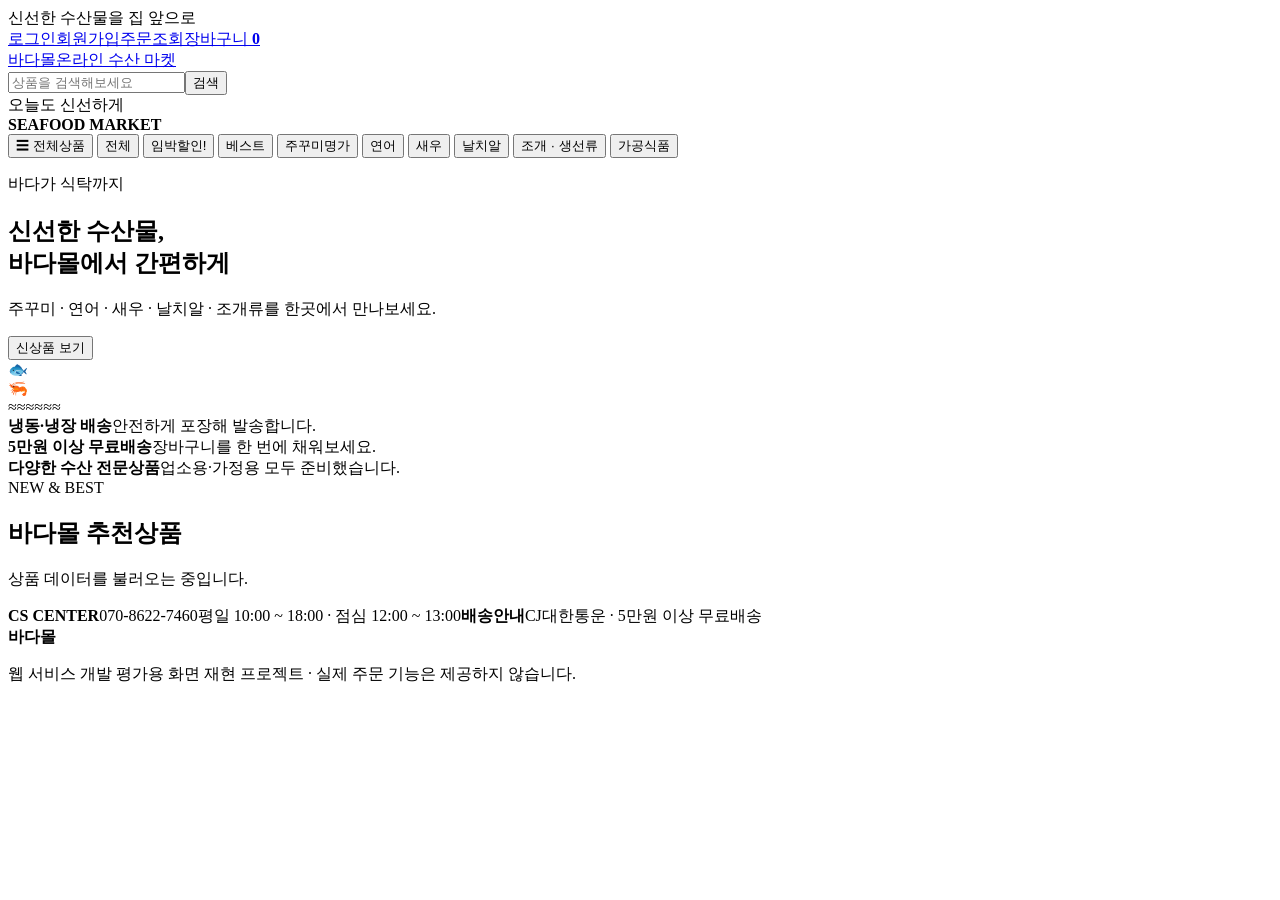
==== index.html @ 64d6fa4f "Add Badamall exercise page" ====
<!DOCTYPE html>
<html lang="ko">
<head>
  <meta charset="UTF-8" />
  <meta name="viewport" content="width=device-width, initial-scale=1.0" />
  <title>바다몰 :: 온라인 수산 마켓</title>
  <link rel="stylesheet" href="style.css" />
</head>
<body>
  <div class="topbar">
    <div class="wrap topbar-inner">
      <span>신선한 수산물을 집 앞으로</span>
      <nav><a href="#">로그인</a><a href="#">회원가입</a><a href="#">주문조회</a><a href="#">장바구니 <b id="cartCount">0</b></a></nav>
    </div>
  </div>

  <header class="wrap header">
    <a class="logo" href="#">바다몰<span>온라인 수산 마켓</span></a>
    <div class="search"><input id="searchInput" type="text" placeholder="상품을 검색해보세요"/><button id="searchBtn">검색</button></div>
    <div class="header-mini">오늘도 신선하게<br><strong>SEAFOOD MARKET</strong></div>
  </header>

  <nav class="gnb">
    <div class="wrap gnb-inner">
      <button class="all-menu">☰ 전체상품</button>
      <button data-category="all" class="active">전체</button>
      <button data-category="임박할인">임박할인!</button>
      <button data-category="BEST">베스트</button>
      <button data-category="주꾸미명가">주꾸미명가</button>
      <button data-category="연어">연어</button>
      <button data-category="새우">새우</button>
      <button data-category="날치알">날치알</button>
      <button data-category="조개 · 생선류">조개 · 생선류</button>
      <button data-category="가공식품">가공식품</button>
    </div>
  </nav>

  <main>
    <section class="hero">
      <div class="wrap hero-inner">
        <div class="hero-copy">
          <p class="eyebrow">바다가 식탁까지</p>
          <h1>신선한 수산물,<br>바다몰에서 간편하게</h1>
          <p>주꾸미 · 연어 · 새우 · 날치알 · 조개류를 한곳에서 만나보세요.</p>
          <button onclick="document.querySelector('#products').scrollIntoView({behavior:'smooth'})">신상품 보기</button>
        </div>
        <div class="hero-art" aria-hidden="true">
          <div class="bubble b1"></div><div class="bubble b2"></div><div class="bubble b3"></div>
          <div class="fish">🐟</div><div class="shrimp">🦐</div><div class="wave">≈≈≈≈≈≈</div>
        </div>
      </div>
    </section>

    <section class="wrap benefit-row">
      <div><b>냉동·냉장 배송</b><span>안전하게 포장해 발송합니다.</span></div>
      <div><b>5만원 이상 무료배송</b><span>장바구니를 한 번에 채워보세요.</span></div>
      <div><b>다양한 수산 전문상품</b><span>업소용·가정용 모두 준비했습니다.</span></div>
    </section>

    <section class="wrap products-section" id="products">
      <div class="section-title"><div><span>NEW & BEST</span><h2>바다몰 추천상품</h2></div><p id="resultText">상품 데이터를 불러오는 중입니다.</p></div>
      <div id="productGrid" class="product-grid"></div>
    </section>

    <section class="notice-strip">
      <div class="wrap notice-inner"><strong>CS CENTER</strong><span>070-8622-7460</span><span>평일 10:00 ~ 18:00 · 점심 12:00 ~ 13:00</span><strong>배송안내</strong><span>CJ대한통운 · 5만원 이상 무료배송</span></div>
    </section>
  </main>

  <footer>
    <div class="wrap footer-inner">
      <strong>바다몰</strong>
      <p>웹 서비스 개발 평가용 화면 재현 프로젝트 · 실제 주문 기능은 제공하지 않습니다.</p>
    </div>
  </footer>

  <div id="toast" class="toast" role="status"></div>
  <script src="app.js"></script>
</body>
</html>
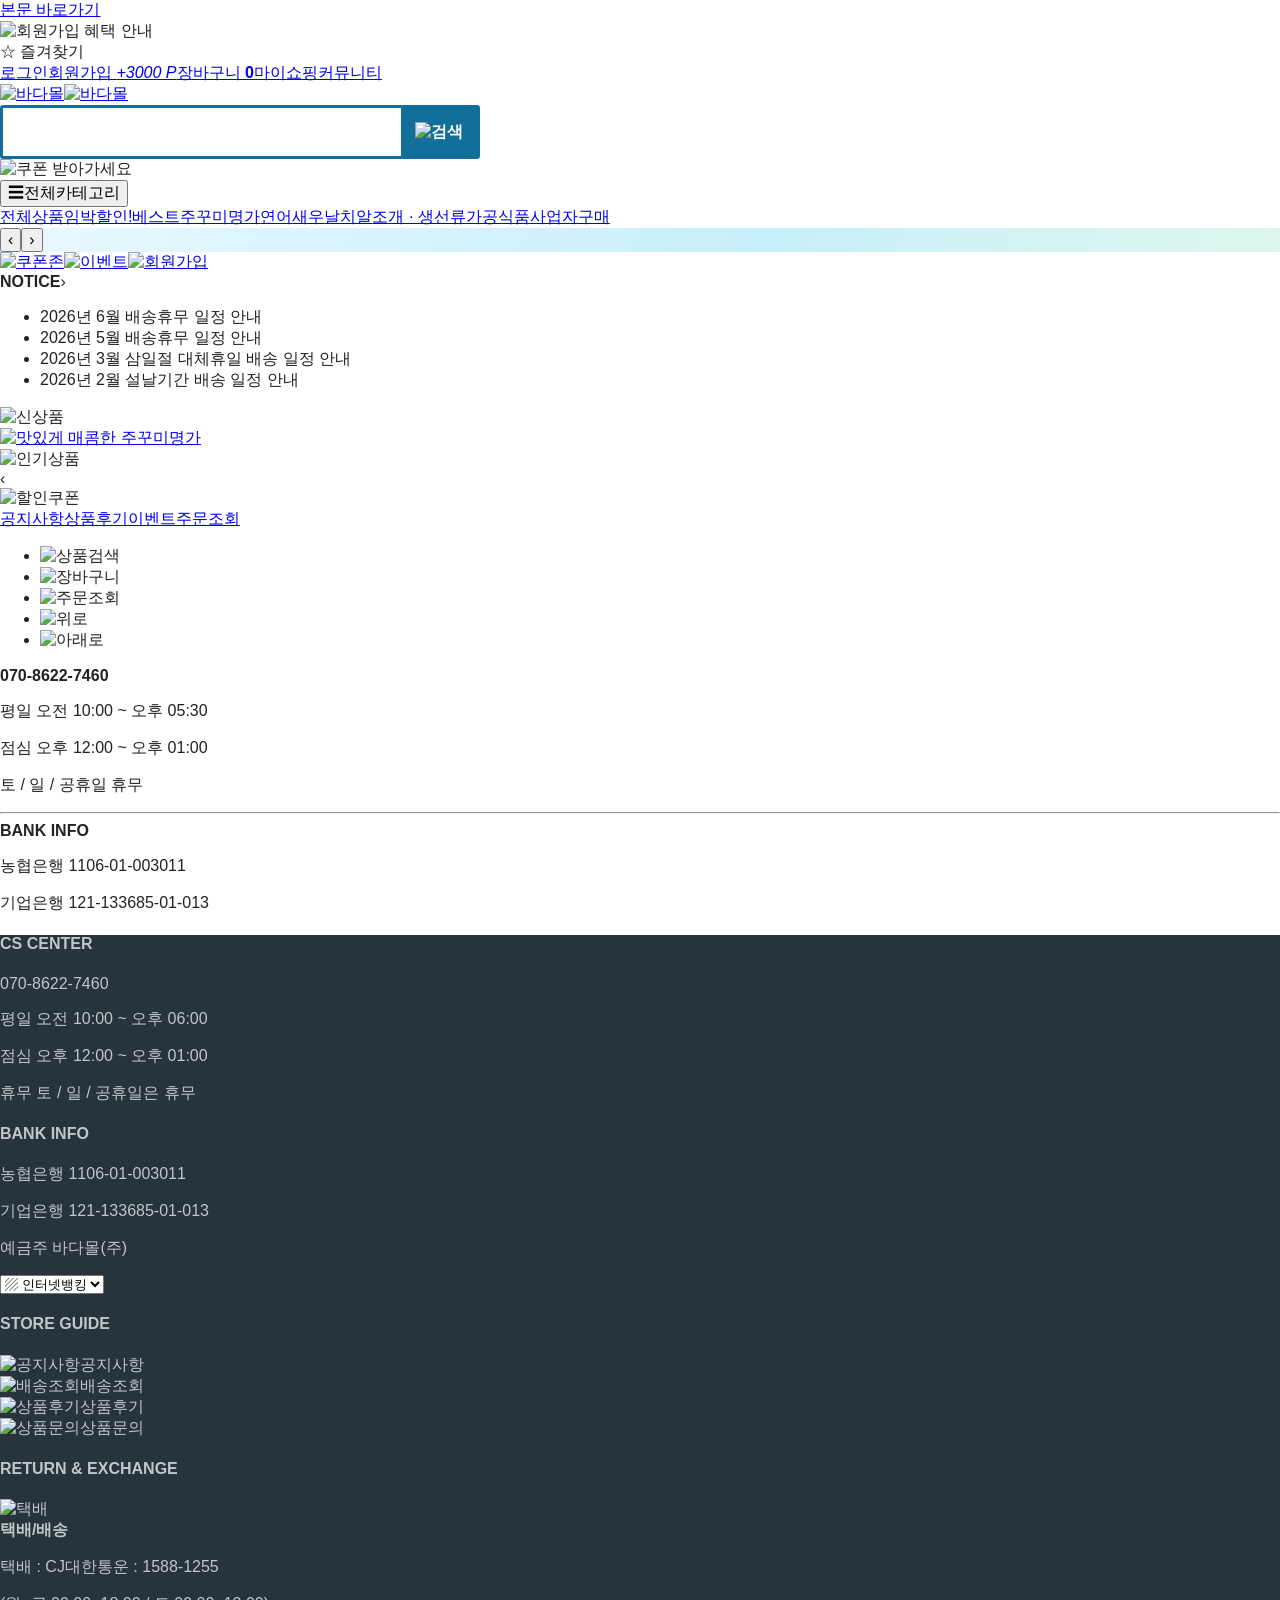
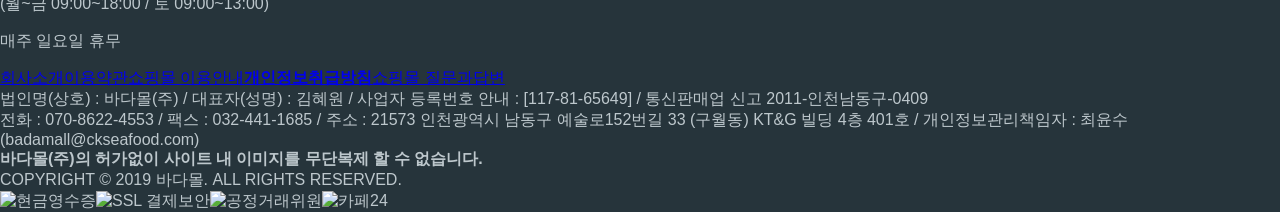
==== commit 1636854c: "Rebuild Badamall page from captured original" ====
--- a/index.html
+++ b/index.html
@@ -1,80 +1,60 @@
-<!DOCTYPE html>
+<!doctype html>
 <html lang="ko">
 <head>
-  <meta charset="UTF-8" />
-  <meta name="viewport" content="width=device-width, initial-scale=1.0" />
+  <meta charset="utf-8" />
+  <meta name="viewport" content="width=device-width, initial-scale=1" />
+  <meta name="description" content="문 앞까지 찾아가는 신선함" />
   <title>바다몰 :: 온라인 수산 마켓</title>
   <link rel="stylesheet" href="style.css" />
 </head>
 <body>
-  <div class="topbar">
-    <div class="wrap topbar-inner">
-      <span>신선한 수산물을 집 앞으로</span>
-      <nav><a href="#">로그인</a><a href="#">회원가입</a><a href="#">주문조회</a><a href="#">장바구니 <b id="cartCount">0</b></a></nav>
+  <a class="skip" href="#main">본문 바로가기</a>
+  <div class="top-promo"><img src="assets/top_bn_4.jpeg" alt="회원가입 혜택 안내"></div>
+  <header>
+    <div class="utility-bar">
+      <div class="frame utility-inner">
+        <div class="favorite">☆ 즐겨찾기</div>
+        <nav class="utility-nav" aria-label="회원 메뉴">
+          <a href="#">로그인</a><a href="#">회원가입 <em>+3000 P</em></a><a href="#">장바구니 <strong>0</strong></a><a href="#">마이쇼핑</a><a href="#">커뮤니티</a>
+        </nav>
+      </div>
     </div>
-  </div>
-
-  <header class="wrap header">
-    <a class="logo" href="#">바다몰<span>온라인 수산 마켓</span></a>
-    <div class="search"><input id="searchInput" type="text" placeholder="상품을 검색해보세요"/><button id="searchBtn">검색</button></div>
-    <div class="header-mini">오늘도 신선하게<br><strong>SEAFOOD MARKET</strong></div>
+    <div class="frame logo-row">
+      <a class="brand" href="#"><img class="brand-off" src="assets/logo_off.jpeg" alt="바다몰"><img class="brand-on" src="assets/logo_on.jpeg" alt="바다몰"></a>
+      <form class="search" onsubmit="return false">
+        <input type="search" aria-label="상품검색" /><button type="submit"><img src="assets/btn_search.png" alt="검색"></button>
+      </form>
+      <img class="coupon-small" src="assets/e250aeffa8745fe8e4733c5c7f49d353.jpeg" alt="쿠폰 받아가세요">
+    </div>
+    <div class="category-bar">
+      <div class="frame category-inner">
+        <button class="all-category" type="button"><span class="hamb">☰</span>전체카테고리</button>
+        <nav class="categories"><a href="#">전체상품</a><a href="#">임박할인!</a><a href="#">베스트</a><a href="#">주꾸미명가</a><a href="#">연어</a><a href="#">새우</a><a href="#">날치알</a><a href="#">조개 · 생선류</a><a href="#">가공식품</a><a href="#">사업자구매</a></nav>
+      </div>
+    </div>
   </header>
-
-  <nav class="gnb">
-    <div class="wrap gnb-inner">
-      <button class="all-menu">☰ 전체상품</button>
-      <button data-category="all" class="active">전체</button>
-      <button data-category="임박할인">임박할인!</button>
-      <button data-category="BEST">베스트</button>
-      <button data-category="주꾸미명가">주꾸미명가</button>
-      <button data-category="연어">연어</button>
-      <button data-category="새우">새우</button>
-      <button data-category="날치알">날치알</button>
-      <button data-category="조개 · 생선류">조개 · 생선류</button>
-      <button data-category="가공식품">가공식품</button>
+  <main id="main" class="frame main-layout">
+    <section class="hero" aria-label="메인 배너"><div id="heroSlides" class="hero-slides"></div><button class="hero-arrow prev" type="button" aria-label="이전">‹</button><button class="hero-arrow next" type="button" aria-label="다음">›</button><div id="heroDots" class="hero-dots"></div></section>
+    <section class="utility-panels">
+      <a href="#"><img src="assets/5e83bbdaaf3fa210a87ea90780df0187.jpeg" alt="쿠폰존"></a><a href="#"><img src="assets/75cbaa7b7179e3c220a9dcb2f1cbb397.jpeg" alt="이벤트"></a><a href="#"><img src="assets/54b4b73bd3ab2d508f233fd41230df0c.jpeg" alt="회원가입"></a>
+      <div class="notice"><div class="notice-head"><strong>NOTICE</strong><span>›</span></div><ul><li>2026년 6월 배송휴무 일정 안내</li><li>2026년 5월 배송휴무 일정 안내</li><li>2026년 3월 삼일절 대체휴일 배송 일정 안내</li><li>2026년 2월 설날기간 배송 일정 안내</li></ul></div>
+    </section>
+    <section class="product-section"><img class="section-title-image" src="assets/main_title_3.jpeg" alt="신상품"><div id="newProducts" class="product-grid grid4" aria-live="polite"></div></section>
+    <a class="wide-banner" href="#"><img src="assets/72227cf4-7fc6-4498-d7ba-f615a05de2be.jpeg" alt="맛있게 매콤한 주꾸미명가"></a>
+    <section class="product-section best-section"><img class="section-title-image" src="assets/main_title_2.jpeg" alt="인기상품"><div id="bestProducts" class="product-grid grid3" aria-live="polite"></div></section>
+  </main>
+  <aside class="right-quick" aria-label="빠른 메뉴"><div class="quick-toggle">‹</div><img class="quick-coupon" src="assets/b165157c-357c-4780-bff8-9d97b3fb7e12.jpeg" alt="할인쿠폰"><div class="quick-links"><a href="#">공지사항</a><a href="#">상품후기</a><a href="#">이벤트</a><a href="#">주문조회</a></div><ul class="quick-icons"><li><img src="assets/ico_search.png" alt="상품검색"></li><li><img src="assets/ico_cart.png" alt="장바구니"></li><li><img src="assets/ico_order.png" alt="주문조회"></li><li class="arrow"><img src="assets/top_bt.png" alt="위로"></li><li class="arrow"><img src="assets/top_bt_bot.png" alt="아래로"></li></ul><div class="quick-info"><b>070-8622-7460</b><p>평일 오전 10:00 ~ 오후 05:30</p><p>점심 오후 12:00 ~ 오후 01:00</p><p>토 / 일 / 공휴일 휴무</p><hr><strong>BANK INFO</strong><p>농협은행 1106-01-003011</p><p>기업은행 121-133685-01-013</p></div></aside>
+  <footer>
+    <div class="frame footer-top">
+      <div class="foot-col call"><h4>CS CENTER</h4><div class="phone">070-8622-7460</div><p><span>평일</span> 오전 10:00 ~ 오후 06:00</p><p><span>점심</span> 오후 12:00 ~ 오후 01:00</p><p><span>휴무</span> 토 / 일 / 공휴일은 휴무</p></div>
+      <div class="foot-col bank"><h4>BANK INFO</h4><p><span>농협은행</span> 1106-01-003011</p><p><span>기업은행</span> 121-133685-01-013</p><p><span>예금주</span> 바다몰(주)</p><select aria-label="인터넷뱅킹"><option>▨ 인터넷뱅킹</option></select></div>
+      <div class="foot-col guide"><h4>STORE GUIDE</h4><div class="guide-icons"><div><img src="assets/board_1.jpeg" alt="공지사항"><span>공지사항</span></div><div><img src="assets/board_2.jpeg" alt="배송조회"><span>배송조회</span></div><div><img src="assets/board_3.jpeg" alt="상품후기"><span>상품후기</span></div><div><img src="assets/board_4.jpeg" alt="상품문의"><span>상품문의</span></div></div></div>
+      <div class="foot-col return"><h4>RETURN &amp; EXCHANGE</h4><div class="return-line"><img src="assets/order_icon.png" alt="택배"><div><b>택배/배송</b><p>택배 : CJ대한통운 : 1588-1255</p><p>(월~금 09:00~18:00 / 토 09:00~13:00)</p><p>매주 일요일 휴무</p></div></div></div>
     </div>
-  </nav>
-
-  <main>
-    <section class="hero">
-      <div class="wrap hero-inner">
-        <div class="hero-copy">
-          <p class="eyebrow">바다가 식탁까지</p>
-          <h1>신선한 수산물,<br>바다몰에서 간편하게</h1>
-          <p>주꾸미 · 연어 · 새우 · 날치알 · 조개류를 한곳에서 만나보세요.</p>
-          <button onclick="document.querySelector('#products').scrollIntoView({behavior:'smooth'})">신상품 보기</button>
-        </div>
-        <div class="hero-art" aria-hidden="true">
-          <div class="bubble b1"></div><div class="bubble b2"></div><div class="bubble b3"></div>
-          <div class="fish">🐟</div><div class="shrimp">🦐</div><div class="wave">≈≈≈≈≈≈</div>
-        </div>
-      </div>
-    </section>
-
-    <section class="wrap benefit-row">
-      <div><b>냉동·냉장 배송</b><span>안전하게 포장해 발송합니다.</span></div>
-      <div><b>5만원 이상 무료배송</b><span>장바구니를 한 번에 채워보세요.</span></div>
-      <div><b>다양한 수산 전문상품</b><span>업소용·가정용 모두 준비했습니다.</span></div>
-    </section>
-
-    <section class="wrap products-section" id="products">
-      <div class="section-title"><div><span>NEW & BEST</span><h2>바다몰 추천상품</h2></div><p id="resultText">상품 데이터를 불러오는 중입니다.</p></div>
-      <div id="productGrid" class="product-grid"></div>
-    </section>
-
-    <section class="notice-strip">
-      <div class="wrap notice-inner"><strong>CS CENTER</strong><span>070-8622-7460</span><span>평일 10:00 ~ 18:00 · 점심 12:00 ~ 13:00</span><strong>배송안내</strong><span>CJ대한통운 · 5만원 이상 무료배송</span></div>
-    </section>
-  </main>
-
-  <footer>
-    <div class="wrap footer-inner">
-      <strong>바다몰</strong>
-      <p>웹 서비스 개발 평가용 화면 재현 프로젝트 · 실제 주문 기능은 제공하지 않습니다.</p>
-    </div>
+    <div class="frame footer-menu"><a href="#">회사소개</a><a href="#">이용약관</a><a href="#">쇼핑몰 이용안내</a><a href="#"><strong>개인정보취급방침</strong></a><a href="#">쇼핑몰 질문과답변</a></div>
+    <div class="frame company">법인명(상호) : 바다몰(주) / 대표자(성명) : 김혜원 / 사업자 등록번호 안내 : [117-81-65649] / 통신판매업 신고 2011-인천남동구-0409<br>전화 : 070-8622-4553 / 팩스 : 032-441-1685 / 주소 : 21573 인천광역시 남동구 예술로152번길 33 (구월동) KT&amp;G 빌딩 4층 401호 / 개인정보관리책임자 : 최윤수(badamall@ckseafood.com)<br><b>바다몰(주)의 허가없이 사이트 내 이미지를 무단복제 할 수 없습니다.</b><br>COPYRIGHT © 2019 바다몰. ALL RIGHTS RESERVED.</div>
+    <div class="footer-warning"><div class="frame warning-inner"><img src="assets/footer_ico_01.png" alt="현금영수증"><img src="assets/footer_ico_02.png" alt="SSL 결제보안"><img src="assets/footer_ico_03.png" alt="공정거래위원"><img src="assets/footer_ico_04.png" alt="카페24"></div></div>
   </footer>
-
-  <div id="toast" class="toast" role="status"></div>
-  <script src="app.js"></script>
+  <div id="toast" class="toast" role="status"></div><script src="app.js"></script>
 </body>
 </html>
--- a/style.css
+++ b/style.css
@@ -0,0 +1 @@
+*{box-sizing:border-box}html{scroll-behavior:smooth}body{margin:0;font-family:Arial,'Noto Sans KR',sans-serif;color:#222;background:#fff}button,input{font:inherit}.wrap{max-width:1180px;margin:0 auto;padding:0 20px}.topbar{background:#f5f7f8;border-bottom:1px solid #e8ecef;font-size:12px;color:#6a747c}.topbar-inner{height:36px;display:flex;align-items:center;justify-content:space-between}.topbar nav{display:flex;gap:18px}.topbar a{color:inherit;text-decoration:none}.header{height:118px;display:flex;align-items:center;justify-content:space-between;gap:35px}.logo{text-decoration:none;font-weight:900;font-size:42px;letter-spacing:-4px;color:#0b6fa4;display:flex;flex-direction:column;line-height:.9}.logo span{font-size:11px;letter-spacing:2px;color:#657983;margin-top:9px}.search{display:flex;width:480px;border:3px solid #126f9c;border-radius:3px;overflow:hidden}.search input{flex:1;border:0;padding:15px 16px;outline:none}.search button{width:76px;border:0;background:#126f9c;color:#fff;font-weight:700}.header-mini{text-align:right;color:#61717a;font-size:12px;line-height:1.6}.header-mini strong{color:#126f9c;letter-spacing:1px}.gnb{border-top:1px solid #e5e8ea;border-bottom:1px solid #d9dfe3;background:white;position:sticky;top:0;z-index:5}.gnb-inner{display:flex;align-items:center;height:54px;overflow:auto;padding-right:0;padding-left:0}.gnb button{height:54px;white-space:nowrap;padding:0 16px;border:0;background:#fff;color:#333;cursor:pointer}.gnb button.active{color:#0d79ad;font-weight:800}.gnb .all-menu{background:#0b6fa4;color:#fff;font-weight:700;padding:0 24px}.hero{background:linear-gradient(120deg,#eaf8ff,#c7eff9 60%,#dff7ee);overflow:hidden}.hero-inner{min-height:405px;display:flex;align-items:center;justify-content:space-between}.hero-copy{padding:48px 0;position:relative;z-index:2}.eyebrow{color:#0b7aa8;font-weight:800;letter-spacing:3px;font-size:13px}.hero h1{font-size:46px;letter-spacing:-2.5px;line-height:1.13;margin:12px 0 20px;color:#173f52}.hero-copy>p:not(.eyebrow){color:#4d6d7b;font-size:16px}.hero-copy button{margin-top:20px;background:#123e52;color:#fff;border:0;padding:14px 28px;border-radius:2px;font-weight:700;cursor:pointer}.hero-art{width:460px;height:330px;position:relative}.fish{font-size:128px;position:absolute;right:80px;top:85px;filter:drop-shadow(0 20px 18px rgba(8,71,92,.14))}.shrimp{font-size:80px;position:absolute;left:55px;bottom:55px;transform:rotate(-18deg)}.wave{position:absolute;right:5px;bottom:20px;font-size:70px;color:#68bcd3;letter-spacing:-12px}.bubble{border-radius:50%;border:2px solid rgba(255,255,255,.85);position:absolute}.b1{width:35px;height:35px;right:42px;top:72px}.b2{width:18px;height:18px;right:5px;top:30px}.b3{width:24px;height:24px;left:120px;top:52px}.benefit-row{display:grid;grid-template-columns:repeat(3,1fr);gap:1px;background:#e8ecee;border:1px solid #e8ecee;margin-top:34px}.benefit-row>div{background:#fff;padding:21px 24px}.benefit-row b{display:block;font-size:15px;margin-bottom:7px}.benefit-row span{font-size:12px;color:#7c878d}.products-section{padding-top:54px;padding-bottom:70px}.section-title{display:flex;align-items:flex-end;justify-content:space-between;border-bottom:2px solid #222;padding-bottom:17px;margin-bottom:28px}.section-title span{font-size:11px;color:#0b77a6;font-weight:800;letter-spacing:2px}.section-title h2{font-size:28px;letter-spacing:-1px;margin:5px 0 0}.section-title p{margin:0;color:#8a9397;font-size:12px}.product-grid{display:grid;grid-template-columns:repeat(4,1fr);gap:32px 20px}.product-card{position:relative;cursor:pointer}.thumb{aspect-ratio:1/1;background:#f5f7f7;border:1px solid #edf0f1;display:flex;align-items:center;justify-content:center;overflow:hidden;position:relative}.thumb img{width:100%;height:100%;object-fit:cover}.badge{position:absolute;left:0;top:0;z-index:2;background:#0b6fa4;color:#fff;font-size:10px;padding:7px 10px;font-weight:700}.product-category{font-size:11px;color:#8d999f;margin:14px 0 7px}.product-name{font-size:14px;line-height:1.45;min-height:40px}.product-price{font-size:18px;font-weight:800;margin-top:9px}.cart-btn{margin-top:13px;border:1px solid #d8dde0;background:#fff;width:100%;padding:10px;cursor:pointer;font-size:12px}.cart-btn:hover{background:#0b6fa4;color:#fff;border-color:#0b6fa4}.notice-strip{background:#f4f6f7;border-top:1px solid #e6e9eb}.notice-inner{min-height:92px;display:flex;gap:25px;align-items:center;color:#6b767c;font-size:12px}.notice-inner strong{color:#233e49;font-size:13px}footer{background:#26343b;color:#bdc7cc}.footer-inner{padding-top:32px;padding-bottom:36px;display:flex;align-items:center;gap:24px}.footer-inner strong{font-size:24px;color:#fff}.footer-inner p{font-size:12px}.toast{position:fixed;right:26px;bottom:26px;background:#1e3f4e;color:#fff;padding:14px 20px;border-radius:4px;box-shadow:0 8px 30px rgba(0,0,0,.2);opacity:0;transform:translateY(10px);pointer-events:none;transition:.2s}.toast.show{opacity:1;transform:none}@media(max-width:850px){.header-mini{display:none}.header{height:auto;padding-top:25px;padding-bottom:25px;flex-wrap:wrap}.search{width:100%;order:3}.hero-art{display:none}.hero h1{font-size:36px}.benefit-row{grid-template-columns:1fr}.product-grid{grid-template-columns:repeat(2,1fr)}.notice-inner{flex-wrap:wrap;padding-top:20px;padding-bottom:20px}.gnb-inner{padding-left:0}.logo{font-size:34px}}@media(max-width:500px){.product-grid{grid-template-columns:1fr 1fr;gap:24px 12px}.product-name{font-size:12px}.product-price{font-size:16px}.topbar-inner>span{display:none}.hero-inner{min-height:340px}.hero h1{font-size:32px}.section-title{align-items:flex-start;flex-direction:column;gap:8px}}
